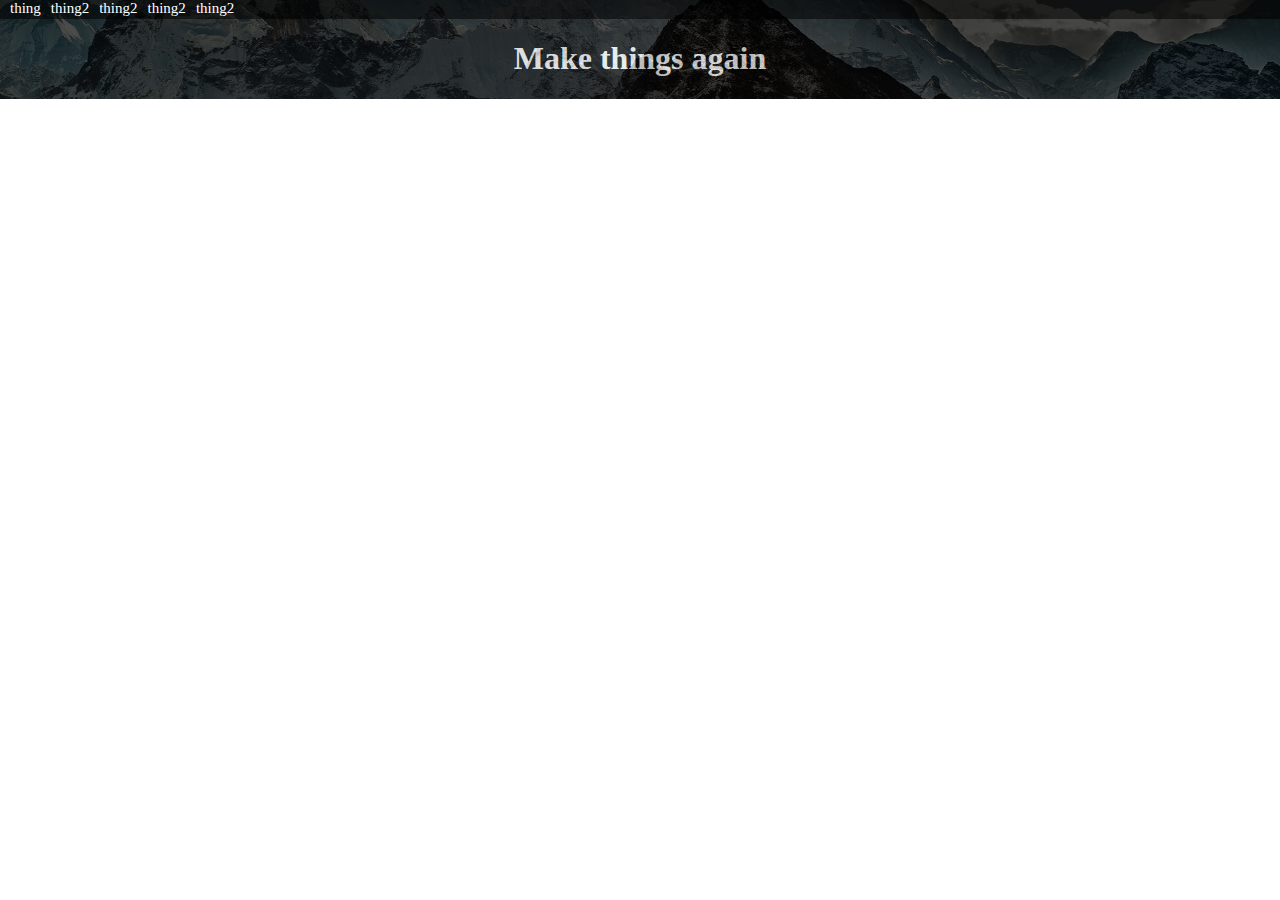
==== HTML-CSS/Navbar template/index.html @ a3c79f42 "membuat template untuk navbar" ====
<!DOCTYPE html>
<html lang="en">
<head>
    <meta charset="UTF-8">
    <meta name="viewport" content="width=device-width, initial-scale=1.0">
    <title>Document</title>
    <link rel="stylesheet" href="style.css">
</head>
<body>
   
    <div class="container">
        <div class="head">
            <div class="nav">
                <p>thing</p>
                <p>thing2</p>
                <p>thing2</p>
                <p>thing2</p>
                <p>thing2</p>
            </div>
            <h1>Make things again</h1>
        </div>
    </div>
</body>
</html>
---- HTML-CSS/Navbar template/style.css ----
body{
    margin: 0;
    padding: 0;
}

.container{
 display: flex;
}

.head{
    display: flex;
    background-color: rgb(0, 0, 0);
    color: white;
    position: relative;
    min-width: 100%;
    justify-content: center;
    align-items: center;
    flex-direction: column;
}
.nav{
    position: relative;
    justify-content: flex-start;
    display: flex;
    min-width: 100%;
    padding-left: 20px;
    gap: 10px;

}
.nav::before{
    position:absolute;
    top: 0;
    left: 0;
    right: 0;
    bottom: 0;
    content: "";
    opacity: 0.53;
    background: #000;
}
.nav p{
    margin: 0;
    padding: 0;
    font-size: 15px;
    cursor: pointer;
    z-index: 1;
    padding-bottom: 2px;
    transition: 0.3s ease-in-out;
}
.nav p:hover{
    background-color: #474545;
    padding-left: 10px;
    padding-right: 10px;

}
.head::before{

    background-image: url(mountain-place-3.jpg);
    background-position: center;
    background-repeat: no-repeat;
    background-size: cover;
    position: absolute;
    content: "";
    top: 0;
    right: 0;
    left: 0;
    bottom: 0;
    opacity: 0.30;
}
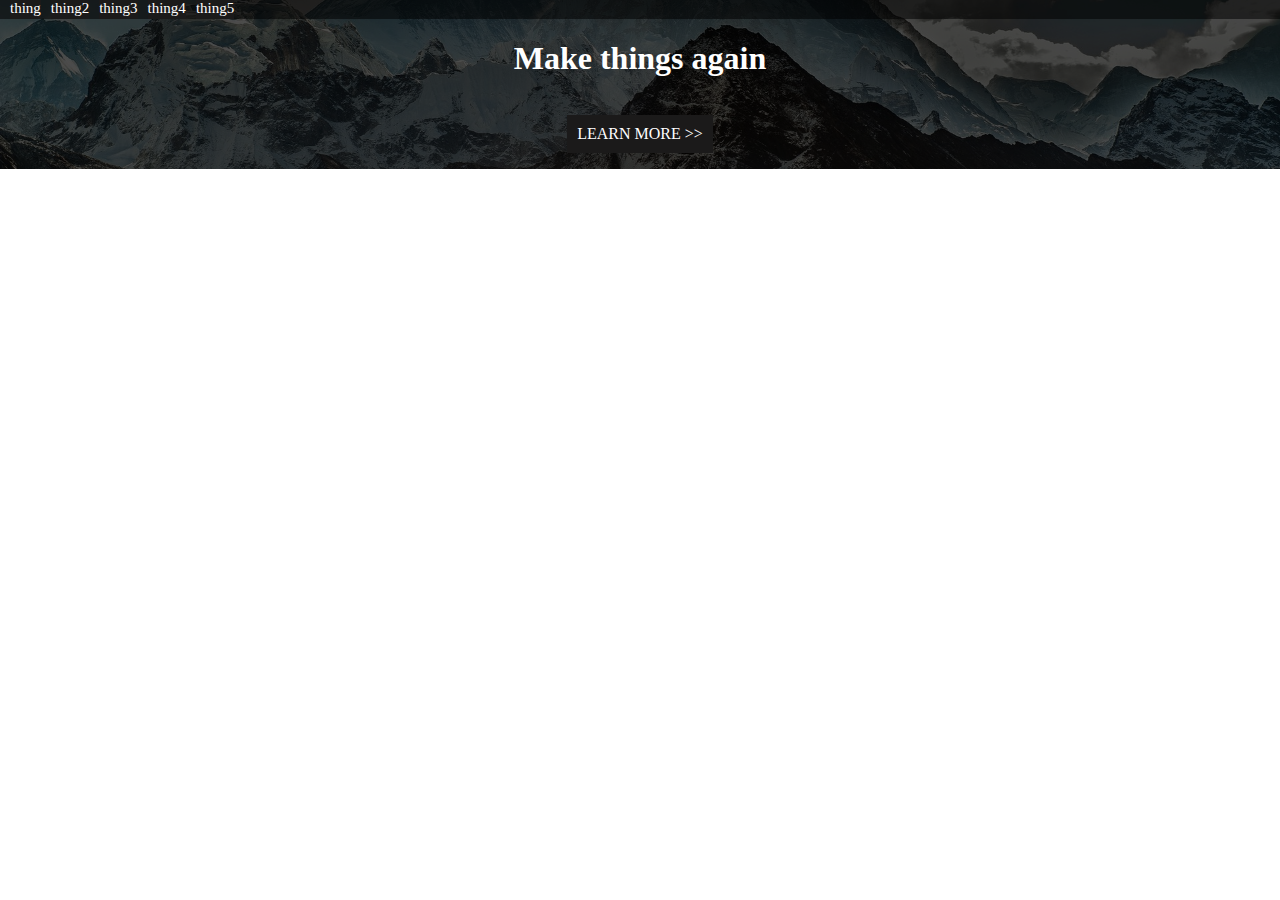
==== commit 161a83b9: "membuat hal-hal lebih keren" ====
--- a/HTML-CSS/Navbar template/index.html
+++ b/HTML-CSS/Navbar template/index.html
@@ -13,11 +13,12 @@
             <div class="nav">
                 <p>thing</p>
                 <p>thing2</p>
-                <p>thing2</p>
-                <p>thing2</p>
-                <p>thing2</p>
+                <p>thing3</p>
+                <p>thing4</p>
+                <p>thing5</p>
             </div>
             <h1>Make things again</h1>
+            <p>LEARN MORE >></p>
         </div>
     </div>
 </body>
--- a/HTML-CSS/Navbar template/style.css
+++ b/HTML-CSS/Navbar template/style.css
@@ -16,6 +16,19 @@
     justify-content: center;
     align-items: center;
     flex-direction: column;
+}
+.head h1{
+    z-index: 1;
+}
+.head p {
+    z-index: 1;
+    background-color: rgb(27, 26, 26);
+    padding: 10px;
+    transition: 0.1s ease-in-out;
+}
+.head p:hover{
+   background-color: #474545;
+   cursor: pointer; 
 }
 .nav{
     position: relative;
